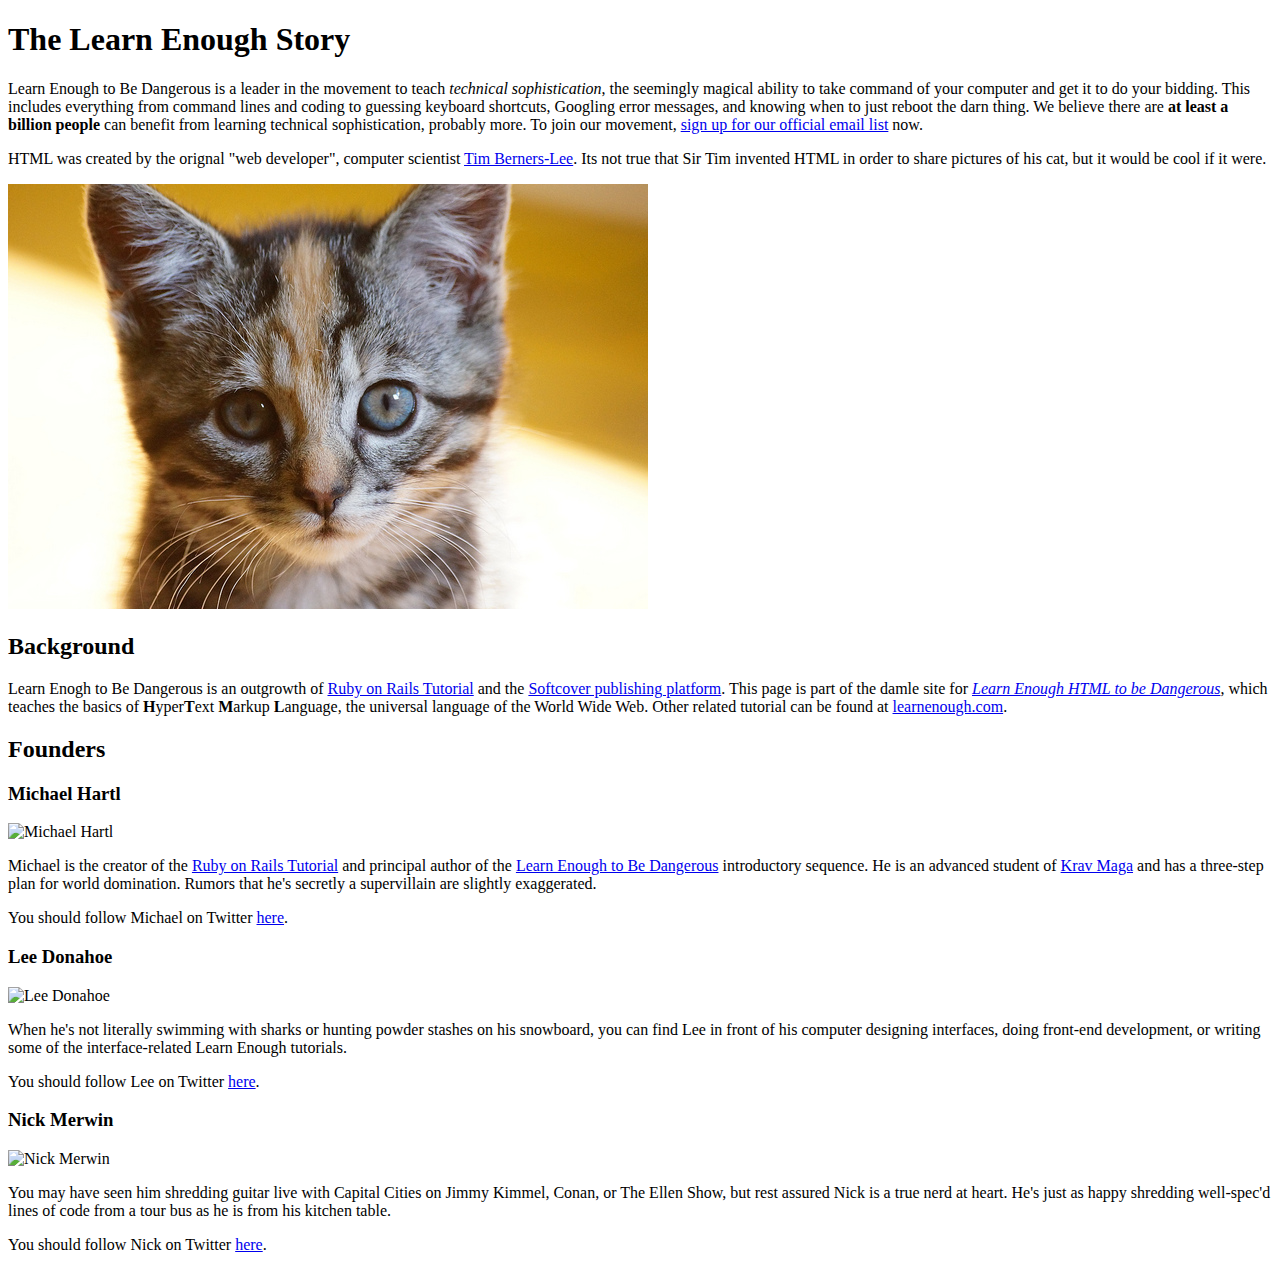
==== index.html @ 9586de12 "Add some content and images" ====
<!DOCTYPE html>
<html>
  <head>
    <title>Learn Enough to Be Dangerous</title>
    <meta charset="utf-8">
  </head>
  <body>

  <h1>The Learn Enough Story</h1>

  <p>
    Learn Enough to Be Dangerous is a leader in the movement to teach      <em>technical sophistication</em>, the seemingly magical ability to take command of your computer and get it to do your bidding. This includes everything from command lines and coding to guessing keyboard shortcuts, Googling error messages, and knowing when to just reboot the darn thing. We believe there are <strong>at least a billion people</strong> can benefit from learning technical sophistication, probably more. To join our movement, <a href="http://learnenough.com/email">sign up for our official email list</a> now.
  </p>

  <p>
    HTML was created by the orignal "web developer", computer scientist <a href="https://en.wikipedia.org/wiki/Tim_Berners-Lee">Tim Berners-Lee</a>. Its not true that Sir Tim invented HTML in order to share pictures of his cat, but it would be cool if it were.
  </p>

  <img src="images/kitten.jpg" alt="An adorable kitten">

  <h2>Background</h2>

  <p>
    Learn Enogh to Be Dangerous is an outgrowth of <a href="http://railstutorial.org">Ruby on Rails Tutorial</a> and the <a href="http://www.softcover.io">Softcover publishing platform</a>. This page is part of the damle site for <a href="http://learnenough.com/html-tutorial"><em>Learn Enough HTML to be Dangerous</em></a>, which teaches the basics of <strong>H</strong>yper<strong>T</strong>ext <strong>M</strong>arkup <strong>L</strong>anguage, the universal language of the World Wide Web. Other related tutorial can be found at <a href="http://learnenough.com">learnenough.com</a>.
  </p>
  
  <h2>Founders</h2>

  <h3>Michael Hartl</h3>

  <img src="https://gravatar.com/avatar/ffda7d145b83c4b118f982401f962ca6?s=150"
     alt="Michael Hartl">

  <p>
    Michael is the creator of the <a href="https://www.railstutorial.org/">
    Ruby on Rails Tutorial</a> and principal author of the
    <a href="https://www.learnenough.com/">Learn Enough to Be Dangerous</a>
    introductory sequence. He is an advanced student of
    <a href="https://www.kravmaga.com/">Krav Maga</a> and has a three-step
    plan for world domination. Rumors that he's secretly a supervillain
    are slightly exaggerated.
  </p>

  <p>
    You should follow Michael on Twitter
    <a href="https://twitter.com/mhartl" target="blank" rel="noopener">here</a>.
  </p>

  <h3>Lee Donahoe</h3>

  <img src="https://gravatar.com/avatar/b65522a6f3a6899705d119d7aa232a6d?s=150"
     alt="Lee Donahoe">

  <p>
    When he's not literally swimming with sharks or hunting powder stashes
    on his snowboard, you can find Lee in front of his computer designing
    interfaces, doing front-end development, or writing some of the
    interface-related Learn Enough tutorials.
  </p>

  <p>
    You should follow Lee on Twitter
    <a href="https://twitter.com/leedonahoe" target="blank" rel="noopener">here</a>.
  </p>

  <h3>Nick Merwin</h3>

  <img src="https://gravatar.com/avatar/e2d6ce2ba5c1b6d674ae8ff2b3b45d23?s=150"
     alt="Nick Merwin">

  <p>
    You may have seen him shredding guitar live with Capital Cities on Jimmy
    Kimmel, Conan, or The Ellen Show, but rest assured Nick is a true nerd
    at heart. He's just as happy shredding well-spec'd lines of code from a
    tour bus as he is from his kitchen table.
  </p>

  <p>
    You should follow Nick on Twitter
    <a href="https://twitter.com/nickmerwin" target="blank" rel="noopener">here</a>.
  </p>

  </body>
</html>
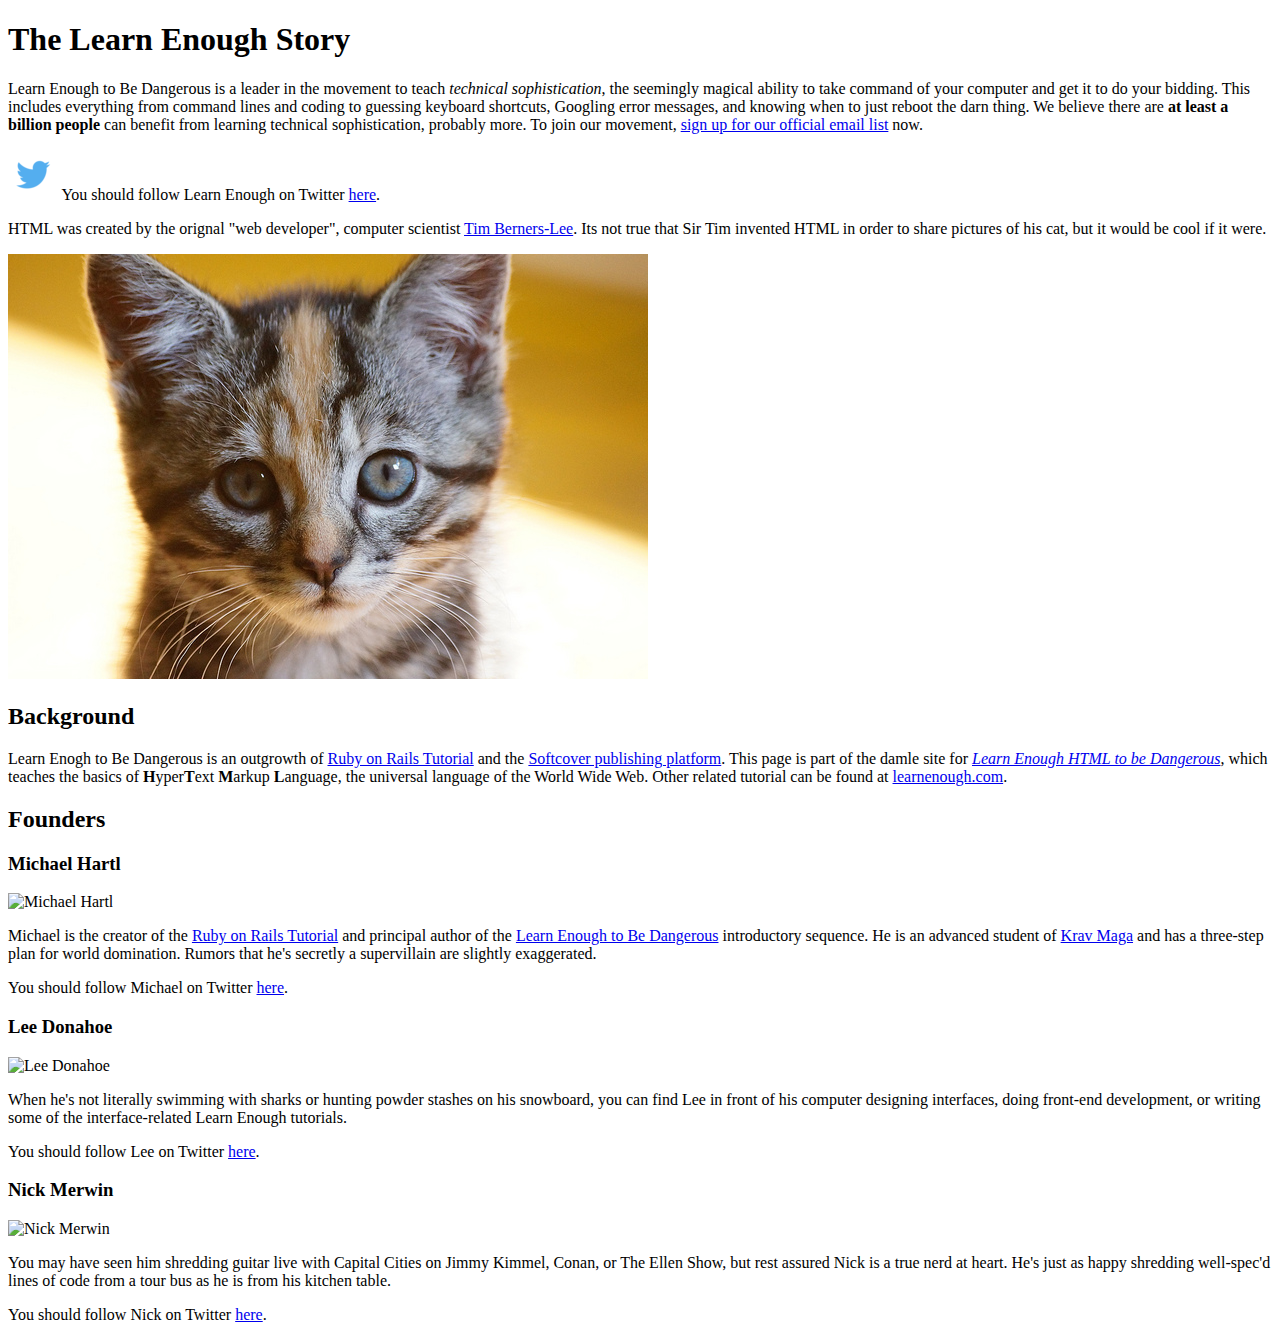
==== commit 1ed4d351: "Add a tags page" ====
--- a/index.html
+++ b/index.html
@@ -13,10 +13,22 @@
   </p>
 
   <p>
+    <a href="https://twitter.com/learnenough" target="_blank"
+    rel="noopener" style="text-decoration: none;">
+      <img src="images/small_twitter_logo.png">
+    </a>
+    You should follow Learn Enough on Twitter
+    <a href="https://twitter.com/learnenough" alt="twitter_logo"
+       target="_blank" rel="noopener">here</a>.
+  </p>
+
+  <p>
     HTML was created by the orignal "web developer", computer scientist <a href="https://en.wikipedia.org/wiki/Tim_Berners-Lee">Tim Berners-Lee</a>. Its not true that Sir Tim invented HTML in order to share pictures of his cat, but it would be cool if it were.
   </p>
 
-  <img src="images/kitten.jpg" alt="An adorable kitten">
+  <a href="https://www.flickr.com/photos/deborah_s_perspective/14144861329">
+    <img src="images/kitten.jpg" alt="An adorable kitten">
+  </a>
 
   <h2>Background</h2>
 
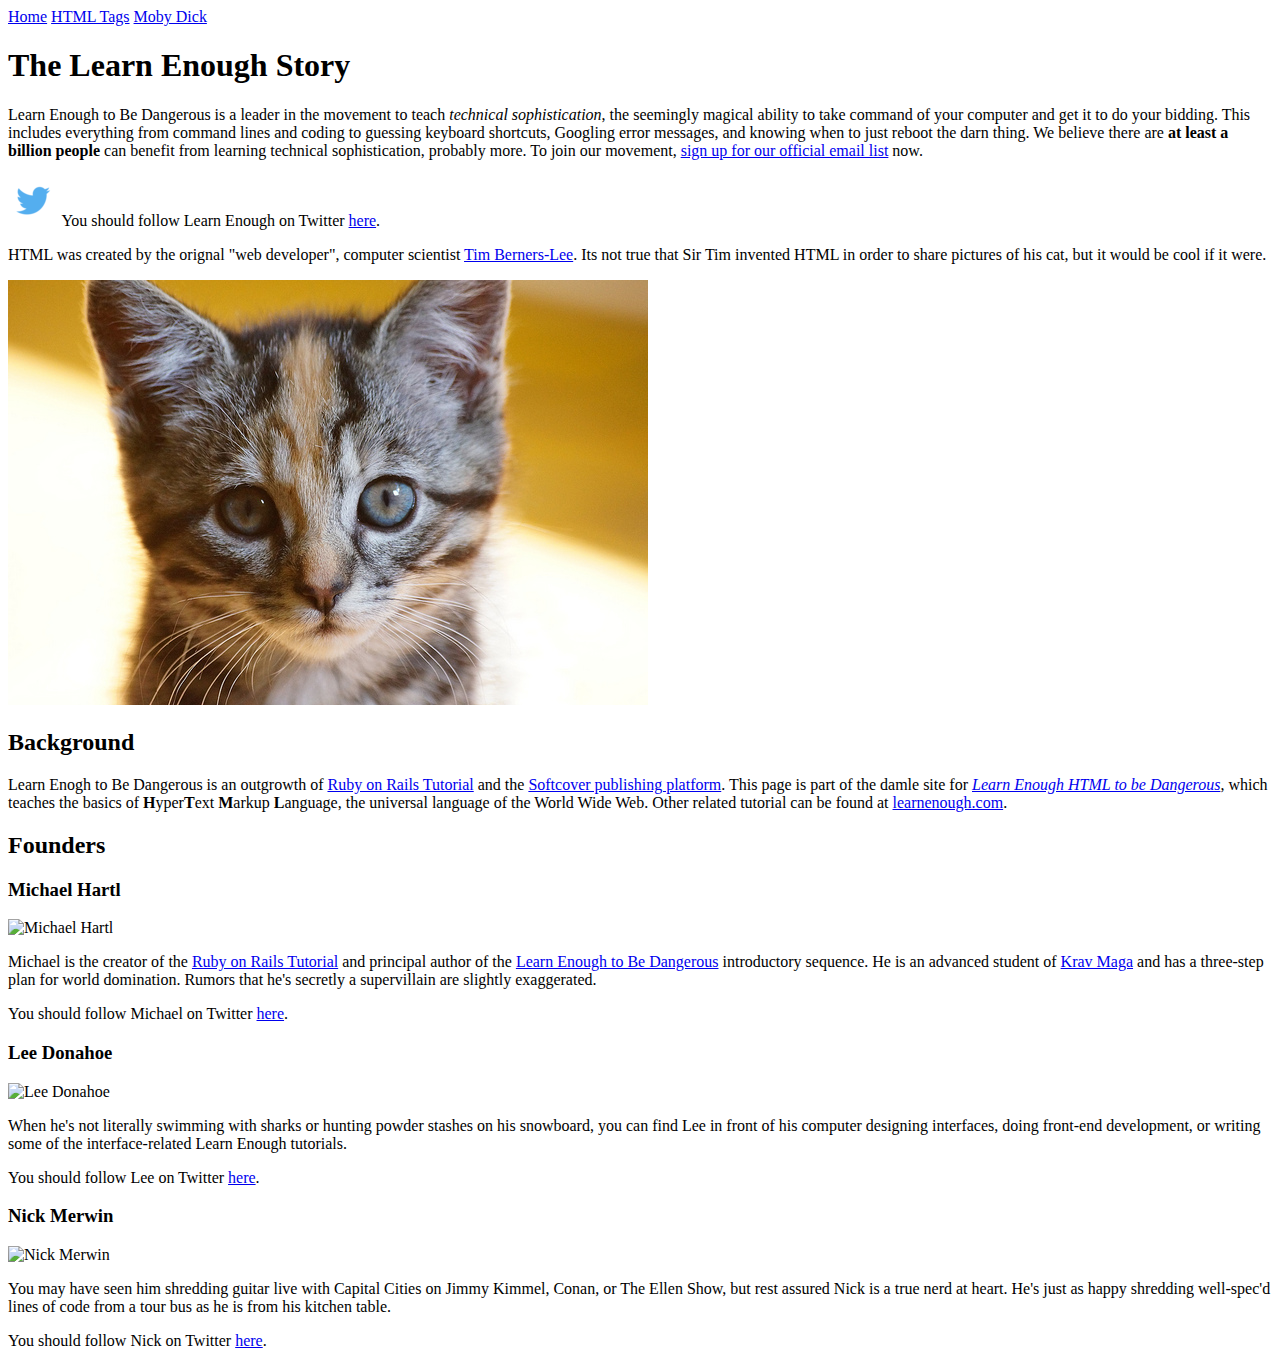
==== commit 6bc99200: "Add a Moby Dick page and a menu" ====
--- a/index.html
+++ b/index.html
@@ -1,96 +1,102 @@
 <!DOCTYPE html>
-<html>
+<html lang="en">
   <head>
     <title>Learn Enough to Be Dangerous</title>
     <meta charset="utf-8">
   </head>
   <body>
 
-  <h1>The Learn Enough Story</h1>
+    <div>
+      <a href="index.html">Home</a>
+      <a href="tags.html">HTML Tags</a>
+      <a href="moby_dick.html">Moby Dick</a>
+    </div>
 
-  <p>
-    Learn Enough to Be Dangerous is a leader in the movement to teach      <em>technical sophistication</em>, the seemingly magical ability to take command of your computer and get it to do your bidding. This includes everything from command lines and coding to guessing keyboard shortcuts, Googling error messages, and knowing when to just reboot the darn thing. We believe there are <strong>at least a billion people</strong> can benefit from learning technical sophistication, probably more. To join our movement, <a href="http://learnenough.com/email">sign up for our official email list</a> now.
-  </p>
+    <h1>The Learn Enough Story</h1>
 
-  <p>
-    <a href="https://twitter.com/learnenough" target="_blank"
-    rel="noopener" style="text-decoration: none;">
-      <img src="images/small_twitter_logo.png">
+    <p>
+      Learn Enough to Be Dangerous is a leader in the movement to teach      <em>technical sophistication</em>, the seemingly magical ability to take command of your computer and get it to do your bidding. This includes everything from command lines and coding to guessing keyboard shortcuts, Googling error messages, and knowing when to just reboot the darn thing. We believe there are <strong>at least a billion people</strong> can benefit from learning technical sophistication, probably more. To join our movement, <a href="https://learnenough.com/email">sign up for our official email list</a> now.
+    </p>
+
+    <p>
+      <a href="https://twitter.com/learnenough" target="_blank"
+      rel="noopener" style="text-decoration: none;">
+        <img src="images/small_twitter_logo.png">
+      </a>
+      You should follow Learn Enough on Twitter
+      <a href="https://twitter.com/learnenough" alt="twitter_logo"
+        target="_blank" rel="noopener">here</a>.
+    </p>
+
+    <p>
+      HTML was created by the orignal "web developer", computer scientist <a href="https://en.wikipedia.org/wiki/Tim_Berners-Lee">Tim Berners-Lee</a>. Its not true that Sir Tim invented HTML in order to share pictures of his cat, but it would be cool if it were.
+    </p>
+
+    <a href="https://www.flickr.com/photos/deborah_s_perspective/14144861329">
+      <img src="images/kitten.jpg" alt="An adorable kitten">
     </a>
-    You should follow Learn Enough on Twitter
-    <a href="https://twitter.com/learnenough" alt="twitter_logo"
-       target="_blank" rel="noopener">here</a>.
-  </p>
 
-  <p>
-    HTML was created by the orignal "web developer", computer scientist <a href="https://en.wikipedia.org/wiki/Tim_Berners-Lee">Tim Berners-Lee</a>. Its not true that Sir Tim invented HTML in order to share pictures of his cat, but it would be cool if it were.
-  </p>
+    <h2>Background</h2>
 
-  <a href="https://www.flickr.com/photos/deborah_s_perspective/14144861329">
-    <img src="images/kitten.jpg" alt="An adorable kitten">
-  </a>
+    <p>
+      Learn Enogh to Be Dangerous is an outgrowth of <a href="https://railstutorial.org">Ruby on Rails Tutorial</a> and the <a href="https://www.softcover.io">Softcover publishing platform</a>. This page is part of the damle site for <a href="https://learnenough.com/html-tutorial"><em>Learn Enough HTML to be Dangerous</em></a>, which teaches the basics of <strong>H</strong>yper<strong>T</strong>ext <strong>M</strong>arkup <strong>L</strong>anguage, the universal language of the World Wide Web. Other related tutorial can be found at <a href="https://learnenough.com">learnenough.com</a>.
+    </p>
+    
+    <h2>Founders</h2>
 
-  <h2>Background</h2>
+    <h3>Michael Hartl</h3>
 
-  <p>
-    Learn Enogh to Be Dangerous is an outgrowth of <a href="http://railstutorial.org">Ruby on Rails Tutorial</a> and the <a href="http://www.softcover.io">Softcover publishing platform</a>. This page is part of the damle site for <a href="http://learnenough.com/html-tutorial"><em>Learn Enough HTML to be Dangerous</em></a>, which teaches the basics of <strong>H</strong>yper<strong>T</strong>ext <strong>M</strong>arkup <strong>L</strong>anguage, the universal language of the World Wide Web. Other related tutorial can be found at <a href="http://learnenough.com">learnenough.com</a>.
-  </p>
-  
-  <h2>Founders</h2>
+    <img src="https://gravatar.com/avatar/ffda7d145b83c4b118f982401f962ca6?s=150"
+      alt="Michael Hartl">
 
-  <h3>Michael Hartl</h3>
+    <p>
+      Michael is the creator of the <a href="https://www.railstutorial.org/">
+      Ruby on Rails Tutorial</a> and principal author of the
+      <a href="https://www.learnenough.com/">Learn Enough to Be Dangerous</a>
+      introductory sequence. He is an advanced student of
+      <a href="https://www.kravmaga.com/">Krav Maga</a> and has a three-step
+      plan for world domination. Rumors that he's secretly a supervillain
+      are slightly exaggerated.
+    </p>
 
-  <img src="https://gravatar.com/avatar/ffda7d145b83c4b118f982401f962ca6?s=150"
-     alt="Michael Hartl">
+    <p>
+      You should follow Michael on Twitter
+      <a href="https://twitter.com/mhartl" target="blank" rel="noopener">here</a>.
+    </p>
 
-  <p>
-    Michael is the creator of the <a href="https://www.railstutorial.org/">
-    Ruby on Rails Tutorial</a> and principal author of the
-    <a href="https://www.learnenough.com/">Learn Enough to Be Dangerous</a>
-    introductory sequence. He is an advanced student of
-    <a href="https://www.kravmaga.com/">Krav Maga</a> and has a three-step
-    plan for world domination. Rumors that he's secretly a supervillain
-    are slightly exaggerated.
-  </p>
+    <h3>Lee Donahoe</h3>
 
-  <p>
-    You should follow Michael on Twitter
-    <a href="https://twitter.com/mhartl" target="blank" rel="noopener">here</a>.
-  </p>
+    <img src="https://gravatar.com/avatar/b65522a6f3a6899705d119d7aa232a6d?s=150"
+      alt="Lee Donahoe">
 
-  <h3>Lee Donahoe</h3>
+    <p>
+      When he's not literally swimming with sharks or hunting powder stashes
+      on his snowboard, you can find Lee in front of his computer designing
+      interfaces, doing front-end development, or writing some of the
+      interface-related Learn Enough tutorials.
+    </p>
 
-  <img src="https://gravatar.com/avatar/b65522a6f3a6899705d119d7aa232a6d?s=150"
-     alt="Lee Donahoe">
+    <p>
+      You should follow Lee on Twitter
+      <a href="https://twitter.com/leedonahoe" target="blank" rel="noopener">here</a>.
+    </p>
 
-  <p>
-    When he's not literally swimming with sharks or hunting powder stashes
-    on his snowboard, you can find Lee in front of his computer designing
-    interfaces, doing front-end development, or writing some of the
-    interface-related Learn Enough tutorials.
-  </p>
+    <h3>Nick Merwin</h3>
 
-  <p>
-    You should follow Lee on Twitter
-    <a href="https://twitter.com/leedonahoe" target="blank" rel="noopener">here</a>.
-  </p>
+    <img src="https://gravatar.com/avatar/e2d6ce2ba5c1b6d674ae8ff2b3b45d23?s=150"
+      alt="Nick Merwin">
 
-  <h3>Nick Merwin</h3>
+    <p>
+      You may have seen him shredding guitar live with Capital Cities on Jimmy
+      Kimmel, Conan, or The Ellen Show, but rest assured Nick is a true nerd
+      at heart. He's just as happy shredding well-spec'd lines of code from a
+      tour bus as he is from his kitchen table.
+    </p>
 
-  <img src="https://gravatar.com/avatar/e2d6ce2ba5c1b6d674ae8ff2b3b45d23?s=150"
-     alt="Nick Merwin">
-
-  <p>
-    You may have seen him shredding guitar live with Capital Cities on Jimmy
-    Kimmel, Conan, or The Ellen Show, but rest assured Nick is a true nerd
-    at heart. He's just as happy shredding well-spec'd lines of code from a
-    tour bus as he is from his kitchen table.
-  </p>
-
-  <p>
-    You should follow Nick on Twitter
-    <a href="https://twitter.com/nickmerwin" target="blank" rel="noopener">here</a>.
-  </p>
+    <p>
+      You should follow Nick on Twitter
+      <a href="https://twitter.com/nickmerwin" target="blank" rel="noopener">here</a>.
+    </p>
 
   </body>
 </html>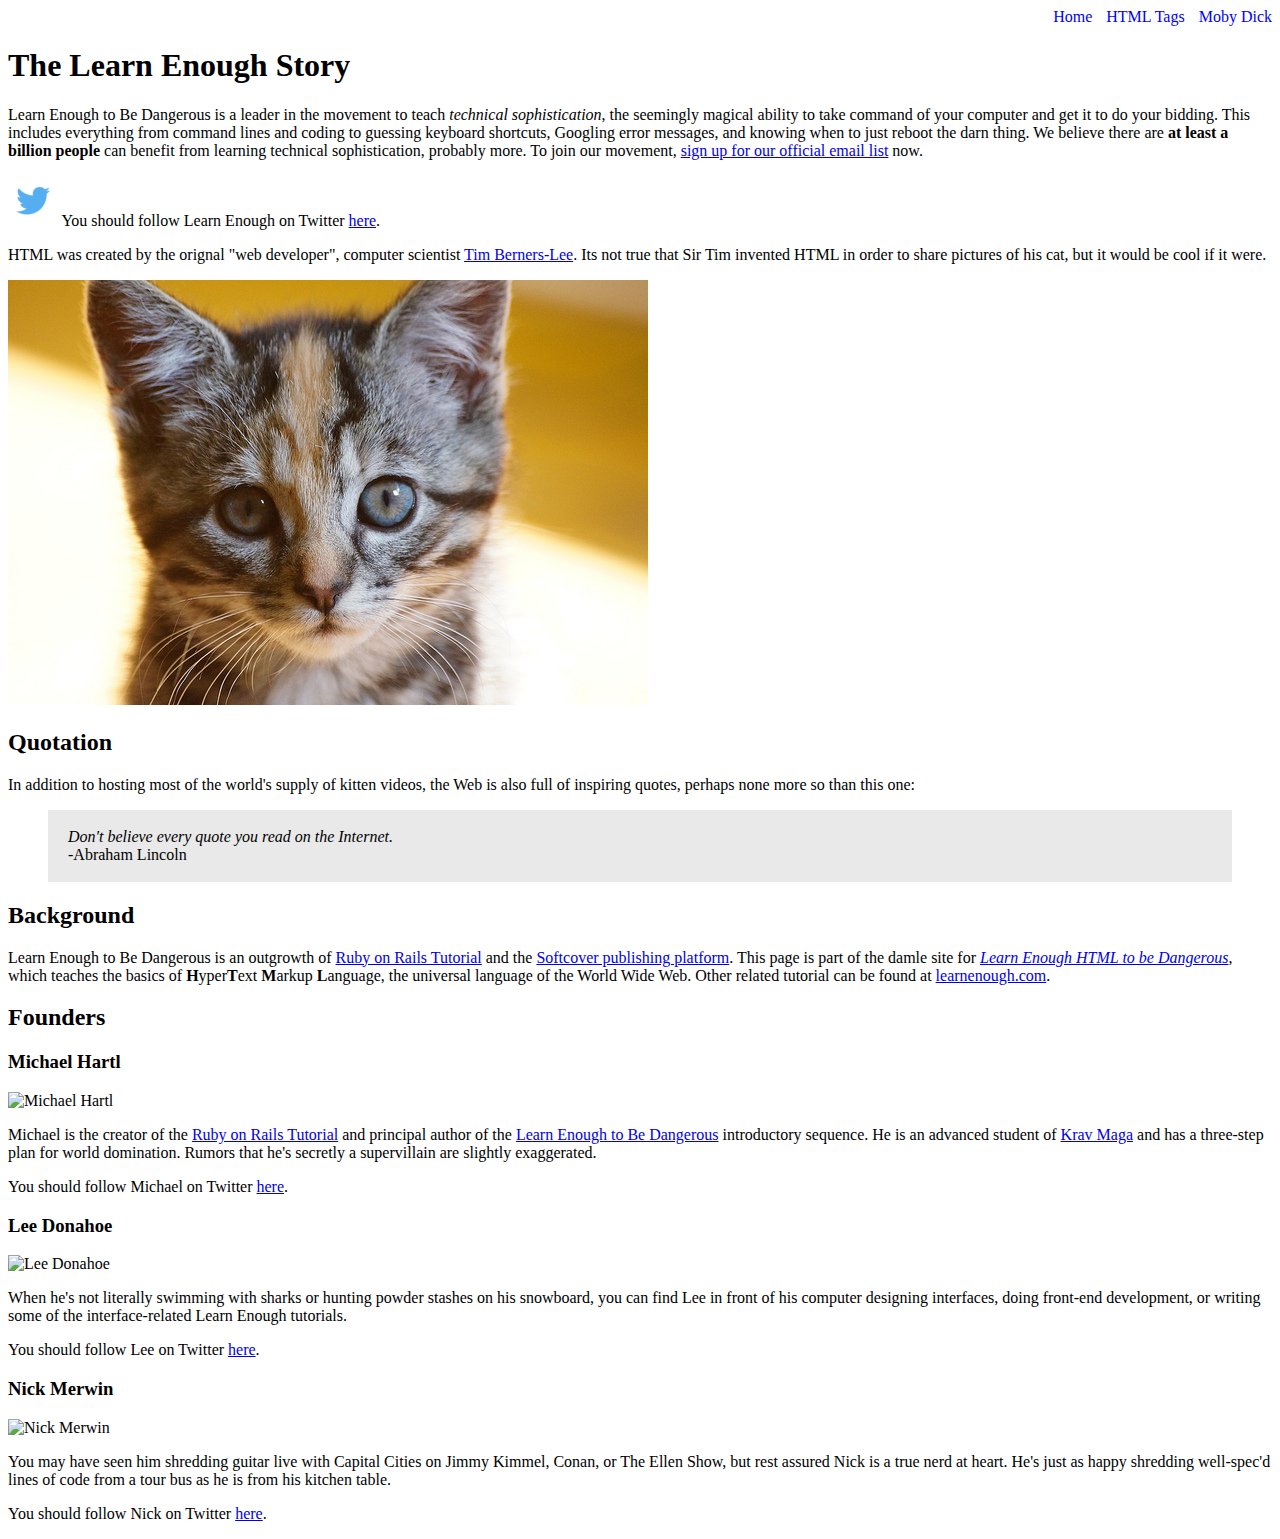
==== commit 57703533: "Refactor inline styles into a stylesheet" ====
--- a/index.html
+++ b/index.html
@@ -3,13 +3,14 @@
   <head>
     <title>Learn Enough to Be Dangerous</title>
     <meta charset="utf-8">
+    <link rel="stylesheet" href="css/main.css">
   </head>
   <body>
 
-    <div>
-      <a href="index.html">Home</a>
-      <a href="tags.html">HTML Tags</a>
-      <a href="moby_dick.html">Moby Dick</a>
+    <div id="main-nav" class="nav-menu">
+      <a href="index.html" style="text-decoration: none; color: blue;">Home</a>
+      <a href="tags.html" class="nav-spacing">HTML Tags</a>
+      <a href="moby_dick.html" class="nav-spacing">Moby Dick</a>
     </div>
 
     <h1>The Learn Enough Story</h1>
@@ -36,10 +37,23 @@
       <img src="images/kitten.jpg" alt="An adorable kitten">
     </a>
 
+    <h2>Quotation</h2>
+    <p>
+      In addition to hosting most of the world's supply of kitten videos, the Web is also full of inspiring quotes, perhaps none more so than this one:
+    </p>
+
+    <blockquote style="padding: 2px 20px; background-color: rgb(233, 233, 233);">
+      <p>
+        <em>Don't believe every quote you read on the Internet.</em>
+        <br>
+        -Abraham Lincoln
+      </p>
+    </blockquote>
+
     <h2>Background</h2>
 
     <p>
-      Learn Enogh to Be Dangerous is an outgrowth of <a href="https://railstutorial.org">Ruby on Rails Tutorial</a> and the <a href="https://www.softcover.io">Softcover publishing platform</a>. This page is part of the damle site for <a href="https://learnenough.com/html-tutorial"><em>Learn Enough HTML to be Dangerous</em></a>, which teaches the basics of <strong>H</strong>yper<strong>T</strong>ext <strong>M</strong>arkup <strong>L</strong>anguage, the universal language of the World Wide Web. Other related tutorial can be found at <a href="https://learnenough.com">learnenough.com</a>.
+      Learn Enough to Be Dangerous is an outgrowth of <a href="https://railstutorial.org">Ruby on Rails Tutorial</a> and the <a href="https://www.softcover.io">Softcover publishing platform</a>. This page is part of the damle site for <a href="https://learnenough.com/html-tutorial"><em>Learn Enough HTML to be Dangerous</em></a>, which teaches the basics of <strong>H</strong>yper<strong>T</strong>ext <strong>M</strong>arkup <strong>L</strong>anguage, the universal language of the World Wide Web. Other related tutorial can be found at <a href="https://learnenough.com">learnenough.com</a>.
     </p>
     
     <h2>Founders</h2>
--- a/css/main.css
+++ b/css/main.css
@@ -0,0 +1,8 @@
+.nav-menu {
+  text-align: right;
+}
+.nav-spacing {
+  margin-left: 10px; 
+  text-decoration: none; 
+  color: blue;
+}